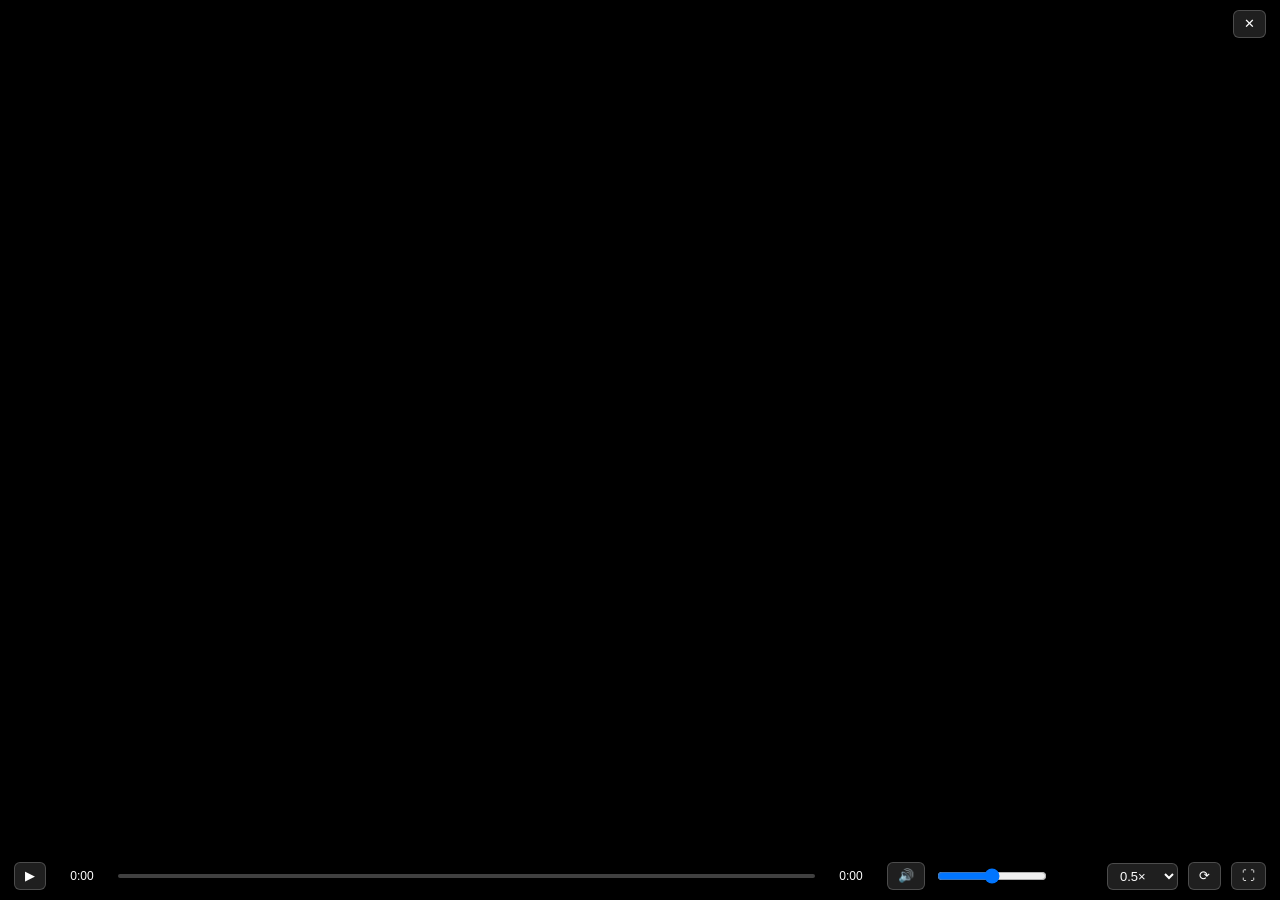
==== web/static/player.html @ 020812d8 "Popup player window, inotify watcher, and seeking fixes for streamed video - Play videos in a separa" ====
<!doctype html>
<html lang="en">
<head>
<meta charset="utf-8">
<meta name="viewport" content="width=device-width, initial-scale=1">
<title>videoindex player</title>
<link rel="icon" href="data:image/svg+xml,%3Csvg xmlns=%22http://www.w3.org/2000/svg%22 viewBox=%220 0 16 16%22%3E%3Crect width=%2216%22 height=%2216%22 rx=%223%22 fill=%22%230a84ff%22/%3E%3Cpath d=%22M6 4.5v7l5.5-3.5z%22 fill=%22white%22/%3E%3C/svg%3E">
<link rel="stylesheet" href="app.css">
<script type="module" src="player.js"></script>
</head>
<body class="player-page">
<div class="player" id="player">
  <video id="video" playsinline preload="auto"></video>
  <div class="player-top">
    <span id="player-title"></span>
    <span class="player-mode" id="player-mode"></span>
    <button id="player-close" title="Close (Esc / q)">✕</button>
  </div>
  <div class="player-osd" id="player-osd"></div>
  <div class="player-bar">
    <button id="pl-play" title="Play/pause (Space)">▶</button>
    <span class="time" id="pl-time">0:00</span>
    <div class="seek" id="pl-seek"><div class="seek-buf" id="pl-buf"></div><div class="seek-fill" id="pl-fill"></div><div class="seek-hover" id="pl-hover"></div></div>
    <span class="time" id="pl-dur">0:00</span>
    <button id="pl-mute" title="Mute (m)">🔊</button>
    <input id="pl-vol" type="range" min="0" max="100" step="1" title="Volume (9 / 0)">
    <span class="vol-label" id="pl-vol-label"></span>
    <select id="pl-speed" title="Speed ([ / ])">
      <option value="0.5">0.5×</option><option value="0.75">0.75×</option><option value="1">1×</option>
      <option value="1.25">1.25×</option><option value="1.5">1.5×</option><option value="2">2×</option>
    </select>
    <button id="pl-loop" title="Loop (l)">⟳</button>
    <button id="pl-fs" title="Fullscreen (f)">⛶</button>
  </div>
</div>
</body>
</html>
---- web/static/app.css ----
:root {
  --bg: #f5f5f7;
  --panel: #ffffff;
  --panel-2: #f0f0f3;
  --border: #d9d9de;
  --text: #1d1d1f;
  --muted: #6e6e73;
  --accent: #0a84ff;
  --accent-soft: rgba(10, 132, 255, 0.15);
  --row-alt: rgba(0, 0, 0, 0.025);
  --row-viewed: rgba(10, 132, 255, 0.10);
  --row-session: rgba(48, 209, 88, 0.20);
  --row-selected: #0a84ff;
  --row-selected-text: #ffffff;
  --thumb-bg: #e4e4e8;

  --c-red: #ff3b30;
  --c-orange: #ff9500;
  --c-yellow: #d4a600;
  --c-green: #28a745;
  --c-teal: #14a6b8;
  --c-blue: #0a84ff;
  --c-purple: #af52de;
  --c-pink: #ff2d55;
  --c-indigo: #5856d6;
  --c-gray: #8e8e93;

  --row-h: 26px;
  --font: -apple-system, BlinkMacSystemFont, "Segoe UI", Inter, Roboto, "Helvetica Neue", Arial, sans-serif;
  --mono: ui-monospace, SFMono-Regular, Menlo, Consolas, monospace;
  color-scheme: light;
}

@media (prefers-color-scheme: dark) {
  :root {
    --bg: #1c1c1e;
    --panel: #232326;
    --panel-2: #2c2c30;
    --border: #3a3a3f;
    --text: #f2f2f7;
    --muted: #9a9aa1;
    --accent: #0a84ff;
    --accent-soft: rgba(10, 132, 255, 0.25);
    --row-alt: rgba(255, 255, 255, 0.03);
    --row-viewed: rgba(10, 132, 255, 0.14);
    --row-session: rgba(48, 209, 88, 0.22);
    --thumb-bg: #2f2f34;
    --c-yellow: #ffd60a;
    --c-green: #30d158;
    --c-teal: #40c8e0;
    color-scheme: dark;
  }
}

* { box-sizing: border-box; }
html, body { height: 100%; margin: 0; }
body { background: var(--bg); color: var(--text); font: 13px/1.35 var(--font); overflow: hidden; }
button, input, select { font: inherit; color: inherit; }
button {
  background: var(--panel); border: 1px solid var(--border); border-radius: 6px;
  padding: 4px 10px; cursor: pointer; white-space: nowrap;
}
button:hover { background: var(--panel-2); }
button.on { background: var(--accent); border-color: var(--accent); color: #fff; }
input[type=text], input[type=search], input:not([type]), select {
  background: var(--panel); border: 1px solid var(--border); border-radius: 6px; padding: 4px 8px; min-width: 0;
}
input:focus, select:focus, button:focus-visible, .table:focus-visible { outline: 2px solid var(--accent); outline-offset: -1px; }
[hidden] { display: none !important; }

#app { display: flex; flex-direction: column; height: 100vh; }
.topbar { display: flex; gap: 8px; padding: 8px; align-items: center; }
.topbar #search { flex: 1; }

.split { flex: 1; display: flex; min-height: 0; padding: 0 8px 8px; }
.left { display: flex; flex-direction: column; min-width: 0; flex: 1 1 auto; gap: 6px; }
.right { display: flex; gap: 10px; width: var(--preview-w, 480px); flex: 0 0 auto; min-width: 0; padding-left: 4px; }
.divider { width: 8px; cursor: col-resize; flex: 0 0 auto; position: relative; }
.divider::after { content: ""; position: absolute; left: 3px; top: 0; bottom: 0; width: 1px; background: var(--border); }

/* --- media table (virtualized) --- */
.table {
  flex: 1; min-height: 120px; display: flex; flex-direction: column; background: var(--panel);
  border: 1px solid var(--border); border-radius: 8px; overflow: hidden;
}
.thead, .trow { display: grid; grid-template-columns: var(--cols); }
.table { --cols: 34px 66px minmax(200px, 1fr) 54px 54px 76px 148px 62px 66px; }
.thead { background: var(--panel-2); border-bottom: 1px solid var(--border); font-weight: 600; user-select: none; }
.thead > div { padding: 5px 6px; cursor: pointer; white-space: nowrap; overflow: hidden; text-overflow: ellipsis; }
.thead > div:hover { background: var(--border); }
.thead > div.sorted::after { content: " ▲"; font-size: 10px; color: var(--muted); }
.thead > div.sorted.desc::after { content: " ▼"; }
.tbody { flex: 1; overflow: auto; position: relative; }
.tspacer { position: relative; }
.trow { position: absolute; left: 0; right: 0; height: var(--row-h); align-items: center; cursor: default; }
.trow.alt { background: var(--row-alt); }
.trow.viewed { background: var(--row-viewed); }
.trow.session { background: var(--row-session); }
.trow > div { padding: 0 6px; white-space: nowrap; overflow: hidden; text-overflow: ellipsis; }
.trow .n { text-align: right; font-variant-numeric: tabular-nums; }
.thead .n { text-align: right; }
.trow .c { text-align: center; }
.trow.sel { background: var(--row-selected); color: var(--row-selected-text); }
.table:not(:focus-within) .trow.sel { background: var(--accent-soft); color: inherit; }
.trow.missing > div { color: var(--c-red); }
.trow.sel.missing > div { color: #ffd0cc; }
.like-neg { color: var(--c-red); } .like-1 { color: var(--c-orange); } .like-2 { color: var(--c-yellow); }
.like-3 { color: var(--c-green); } .like-4 { color: var(--c-teal); } .like-5 { color: var(--c-purple); }
.trow.sel [class^=like-] { color: inherit; font-weight: 700; }
.trow input[type=checkbox] { margin: 0; }

/* --- condition combo & status --- */
.cond-row { display: flex; gap: 6px; }
.combo { position: relative; flex: 1; display: flex; }
.combo input { flex: 1; font-family: var(--mono); font-size: 12px; border-top-right-radius: 0; border-bottom-right-radius: 0; }
.combo-btn { border-top-left-radius: 0; border-bottom-left-radius: 0; border-left: 0; padding: 4px 8px; }
.combo-list {
  position: absolute; left: 0; right: 0; bottom: 100%; margin: 0 0 4px; padding: 4px 0; list-style: none; z-index: 20;
  background: var(--panel); border: 1px solid var(--border); border-radius: 8px; box-shadow: 0 8px 24px rgba(0,0,0,.18);
  max-height: 50vh; overflow: auto; font-family: var(--mono); font-size: 12px;
}
.combo-list li { padding: 4px 10px; cursor: pointer; display: flex; gap: 8px; align-items: center; }
.combo-list li span { flex: 1; overflow: hidden; text-overflow: ellipsis; white-space: nowrap; }
.combo-list li:hover, .combo-list li.active { background: var(--accent-soft); }
.combo-list li button { padding: 0 6px; font-size: 11px; border: 0; background: transparent; color: var(--muted); }
.status { font-size: 11px; color: var(--muted); min-height: 15px; white-space: nowrap; overflow: hidden; text-overflow: ellipsis; }
.status.error { color: var(--c-red); }

/* --- actors --- */
.actors { background: var(--panel); border: 1px solid var(--border); border-radius: 8px; flex: 0 0 auto; }
.actors summary { padding: 5px 10px; font-weight: 600; cursor: pointer; user-select: none; }
.actors-body { padding: 0 8px 8px; display: flex; flex-direction: column; gap: 6px; }
.actors .row { display: flex; gap: 6px; align-items: center; }
.actors .row input { flex: 1; }
.pills { display: flex; gap: 6px; flex-wrap: wrap; min-height: 0; }
.pill { display: inline-flex; align-items: center; gap: 4px; background: var(--accent-soft); border-radius: 11px; padding: 2px 4px 2px 9px; font-size: 11px; font-weight: 500; }
.pill button { border: 0; background: transparent; padding: 0 4px; font-size: 10px; font-weight: 700; }
.subhead { font-weight: 600; font-size: 12px; }
.actor-table-wrap { max-height: 130px; overflow: auto; border: 1px solid var(--border); border-radius: 6px; }
.actor-table { width: 100%; border-collapse: collapse; font-size: 12px; }
.actor-table th { position: sticky; top: 0; background: var(--panel-2); text-align: left; font-weight: 600; padding: 3px 6px; white-space: nowrap; }
.actor-table td { padding: 1px 6px; border-top: 1px solid var(--border); }
.actor-table tr.sel td { background: var(--accent-soft); }
.actor-table td input { width: 100%; border: 1px solid transparent; background: transparent; padding: 2px 4px; }
.actor-table td input:hover { border-color: var(--border); }
.actor-table .num { text-align: right; }
.actor-table td.icon { text-align: center; width: 1%; }
.actor-table td.icon button { border: 0; background: transparent; padding: 0 4px; font-size: 14px; }
.actor-table .empty { color: var(--muted); padding: 6px; }
.popover-anchor { position: relative; }
.popover {
  position: absolute; right: 0; bottom: calc(100% + 4px); width: 300px; height: 340px; z-index: 30; display: flex; flex-direction: column; gap: 6px;
  background: var(--panel); border: 1px solid var(--border); border-radius: 8px; padding: 8px; box-shadow: 0 8px 24px rgba(0,0,0,.2);
}
.popover ul { list-style: none; margin: 0; padding: 0; overflow: auto; flex: 1; }
.popover li label { display: flex; gap: 6px; padding: 2px 4px; cursor: pointer; }
.popover li label:hover { background: var(--accent-soft); }

/* --- preview (filmstrip + up next) --- */
.right .col { flex: 1 1 0; min-width: 0; display: flex; flex-direction: column; }
.col-head { font-weight: 600; padding: 2px 0 6px; white-space: nowrap; overflow: hidden; text-overflow: ellipsis; }
.col-scroll { flex: 1; overflow-y: auto; display: flex; flex-direction: column; gap: 10px; padding-right: 2px; }
.thumb { width: 100%; aspect-ratio: 16 / 9; background: var(--thumb-bg); border-radius: 4px; overflow: hidden; cursor: pointer; display: block; position: relative; flex: 0 0 auto; }
.thumb img { width: 100%; height: 100%; object-fit: contain; display: block; }
.thumb img:not([src]) { visibility: hidden; }
.thumb.current { outline: 2px solid var(--accent); outline-offset: -2px; }
.thumb.missing::after { content: "missing"; position: absolute; inset: 0; display: grid; place-items: center; color: var(--c-red); font-size: 11px; }
.thumb.failed::after { content: "no preview"; position: absolute; inset: 0; display: grid; place-items: center; color: var(--muted); font-size: 11px; }
.film-item .cap { font-size: 10px; color: var(--muted); padding-top: 2px; }

/* --- player --- */
.player { position: fixed; inset: 0; background: #000; z-index: 100; display: flex; align-items: center; justify-content: center; color: #fff; }
.player video { position: absolute; inset: 0; width: 100%; height: 100%; background: #000; object-fit: contain; }
.player-top, .player-bar { position: absolute; left: 0; right: 0; display: flex; align-items: center; gap: 10px; padding: 10px 14px; transition: opacity .25s; }
.player-top { top: 0; background: linear-gradient(rgba(0,0,0,.7), transparent); }
.player-top span:first-child { flex: 1; overflow: hidden; text-overflow: ellipsis; white-space: nowrap; }
.player-mode { font-size: 11px; opacity: .7; text-transform: uppercase; letter-spacing: .05em; }
.player-bar { bottom: 0; background: linear-gradient(transparent, rgba(0,0,0,.75)); }
.player.idle .player-top, .player.idle .player-bar { opacity: 0; }
.player.idle { cursor: none; }
.player button, .player select { background: rgba(255,255,255,.12); border: 1px solid rgba(255,255,255,.2); color: #fff; }
.player button:hover { background: rgba(255,255,255,.22); }
.player button.on { background: var(--accent); }
.player select option { color: #000; }
.player .time { font-variant-numeric: tabular-nums; font-size: 12px; min-width: 52px; text-align: center; }
.player #pl-vol { width: 110px; }
.player .vol-label { font-size: 12px; min-width: 38px; font-variant-numeric: tabular-nums; }
.player-page { background: #000; }
.seek { flex: 1; min-width: 80px; height: 16px; position: relative; cursor: pointer; }
.seek::before { content: ""; position: absolute; left: 0; right: 0; top: 6px; height: 4px; background: rgba(255,255,255,.25); border-radius: 2px; }
.seek-buf, .seek-fill { position: absolute; left: 0; top: 6px; height: 4px; border-radius: 2px; }
.seek-buf { background: rgba(255,255,255,.35); }
.seek-fill { background: var(--accent); }
.seek-hover { position: absolute; bottom: 18px; transform: translateX(-50%); background: rgba(0,0,0,.8); padding: 2px 6px; border-radius: 4px; font-size: 11px; display: none; pointer-events: none; }
.seek:hover .seek-hover { display: block; }
.player-osd { position: absolute; top: 56px; left: 18px; font-size: 18px; font-weight: 600; text-shadow: 0 1px 3px #000; pointer-events: none; opacity: 0; transition: opacity .3s; }
.player-osd.show { opacity: 1; }

/* --- modal --- */
.modal { position: fixed; inset: 0; background: rgba(0,0,0,.45); z-index: 50; display: flex; align-items: center; justify-content: center; padding: 16px; }
.modal-box { background: var(--bg); border: 1px solid var(--border); border-radius: 12px; width: min(1400px, 100%); height: min(92vh, 100%); display: flex; flex-direction: column; box-shadow: 0 20px 60px rgba(0,0,0,.35); }
.modal-box.small { width: min(720px, 100%); height: auto; max-height: 92vh; }
.modal-head { display: flex; align-items: center; padding: 10px 14px; border-bottom: 1px solid var(--border); }
.modal-head h2 { flex: 1; margin: 0; font-size: 15px; }
.modal-head button { border: 0; background: transparent; font-size: 16px; }
.modal-body { flex: 1; overflow: auto; padding: 14px; display: flex; flex-direction: column; }
.modal-content { flex: 1; display: flex; flex-direction: column; gap: 12px; min-height: 0; }

.seg { display: inline-flex; border: 1px solid var(--border); border-radius: 7px; overflow: hidden; }
.seg button { border: 0; border-radius: 0; border-right: 1px solid var(--border); }
.seg button:last-child { border-right: 0; }
.seg button.on { background: var(--accent); color: #fff; }
.toolbar { display: flex; gap: 14px; align-items: center; flex-wrap: wrap; }
.toolbar label { color: var(--muted); }

/* word cloud */
.cloud { display: flex; flex-wrap: wrap; gap: 10px 14px; align-items: baseline; align-content: flex-start; flex: 1; }
.cloud a { cursor: pointer; text-decoration: underline; text-decoration-thickness: 1px; text-underline-offset: 3px; }
.cloud a:hover { opacity: .7; }
.pager { display: flex; gap: 10px; align-items: center; justify-content: center; }

/* dashboard */
.cards { display: grid; grid-template-columns: repeat(auto-fit, minmax(200px, 1fr)); gap: 12px; }
.card { background: var(--panel); border: 1px solid var(--border); border-left: 4px solid var(--card-c, var(--accent)); border-radius: 8px; padding: 10px 14px; }
.card .t { font-size: 10px; font-weight: 600; color: var(--muted); letter-spacing: .05em; }
.card .v { font-size: 22px; font-weight: 700; margin: 2px 0; }
.card .s { font-size: 11px; color: var(--muted); }
.treemap-title { font-weight: 600; }
.treemap { position: relative; height: 340px; flex: 0 0 auto; background: var(--panel); border: 1px solid var(--border); border-radius: 8px; overflow: hidden; }
.tile { position: absolute; border: 1px solid var(--bg); padding: 6px; overflow: hidden; color: #fff; font-size: 12px; line-height: 1.25; background: var(--tile-c); }
.tile:hover { filter: brightness(1.12); }
.tile b { display: block; }
.tile span { opacity: .9; font-size: 11px; }
.breakdowns { display: grid; grid-template-columns: repeat(auto-fit, minmax(420px, 1fr)); gap: 12px; }
.box { background: var(--panel); border: 1px solid var(--border); border-radius: 8px; padding: 8px 10px; overflow: auto; max-height: 280px; }
.box h3 { margin: 0 0 6px; font-size: 13px; }
.box table { width: 100%; border-collapse: collapse; font-size: 12px; }
.box th { text-align: left; color: var(--muted); font-weight: 600; padding: 3px 6px; position: sticky; top: -8px; background: var(--panel); }
.box td { padding: 3px 6px; border-top: 1px solid var(--border); }
.box td.n, .box th.n { text-align: right; font-variant-numeric: tabular-nums; }
.swatch { display: inline-block; width: 9px; height: 9px; border-radius: 2px; margin-right: 6px; background: var(--sw); }

/* scan / options / help */
.scan-log { font-family: var(--mono); font-size: 11px; white-space: pre-wrap; background: var(--panel); border: 1px solid var(--border); border-radius: 6px; padding: 8px; height: 50vh; overflow: auto; margin: 0; }
progress { width: 100%; }
.form-grid { display: grid; grid-template-columns: max-content 1fr; gap: 10px 16px; align-items: center; }
.form-grid .hint { grid-column: 2; color: var(--muted); font-size: 11px; margin-top: -6px; }
.keys { border-collapse: collapse; }
.keys td { padding: 3px 12px 3px 0; vertical-align: top; }
.keys kbd { font-family: var(--mono); font-size: 11px; background: var(--panel); border: 1px solid var(--border); border-bottom-width: 2px; border-radius: 4px; padding: 0 5px; }
.keys h4 { margin: 10px 0 4px; }

@media (max-width: 900px) {
  .right, .divider { display: none; }
  .topbar { flex-wrap: wrap; }
  .topbar #search { flex-basis: 100%; }
}
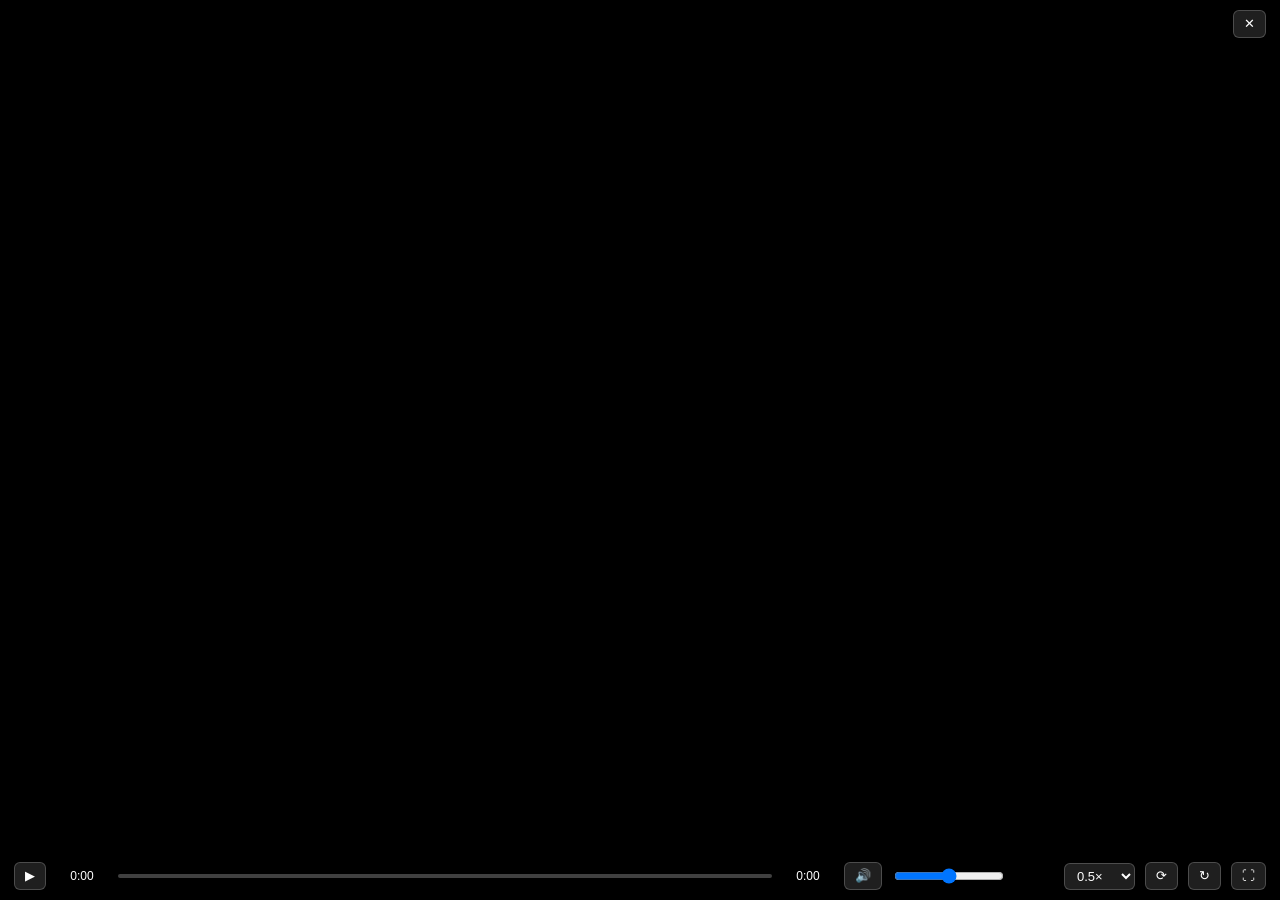
==== commit 070031dc: "rotating etc" ====
--- a/web/static/player.html
+++ b/web/static/player.html
@@ -30,6 +30,7 @@
       <option value="1.25">1.25×</option><option value="1.5">1.5×</option><option value="2">2×</option>
     </select>
     <button id="pl-loop" title="Loop (l)">⟳</button>
+    <button id="pl-rotate" title="Rotate 90° (r; Shift: other way, R)">↻</button>
     <button id="pl-fs" title="Fullscreen (f)">⛶</button>
   </div>
 </div>
--- a/web/static/app.css
+++ b/web/static/app.css
@@ -84,7 +84,7 @@
   border: 1px solid var(--border); border-radius: 8px; overflow: hidden;
 }
 .thead, .trow { display: grid; grid-template-columns: var(--cols); }
-.table { --cols: 34px 66px minmax(200px, 1fr) 54px 54px 76px 148px 62px 66px; }
+.table { --cols: 34px 66px minmax(200px, 1fr) 78px 54px 54px 76px 148px 62px 66px; }
 .thead { background: var(--panel-2); border-bottom: 1px solid var(--border); font-weight: 600; user-select: none; }
 .thead > div { padding: 5px 6px; cursor: pointer; white-space: nowrap; overflow: hidden; text-overflow: ellipsis; }
 .thead > div:hover { background: var(--border); }
@@ -103,6 +103,12 @@
 .trow.sel { background: var(--row-selected); color: var(--row-selected-text); }
 .table:not(:focus-within) .trow.sel { background: var(--accent-soft); color: inherit; }
 .trow.missing > div { color: var(--c-red); }
+/* Play column: what the server has to do to stream the file */
+.trow .need { font-size: 11px; }
+.trow .need-remux { color: var(--muted); }
+.trow .need-seek { color: var(--c-yellow); font-weight: 600; }
+.trow .need-transcode { color: var(--c-orange); font-weight: 600; }
+.trow.sel .need { color: inherit; }
 .trow.sel.missing > div { color: #ffd0cc; }
 .like-neg { color: var(--c-red); } .like-1 { color: var(--c-orange); } .like-2 { color: var(--c-yellow); }
 .like-3 { color: var(--c-green); } .like-4 { color: var(--c-teal); } .like-5 { color: var(--c-purple); }
@@ -186,6 +192,9 @@
 .player #pl-vol { width: 110px; }
 .player .vol-label { font-size: 12px; min-width: 38px; font-variant-numeric: tabular-nums; }
 .player-page { background: #000; }
+.player video.rotated { inset: auto; left: 50%; top: 50%; }
+.inline-player { position: fixed; inset: 0; width: 100%; height: 100%; border: 0; background: #000; z-index: 100; }
+.inline-player[hidden] { display: none; }
 .seek { flex: 1; min-width: 80px; height: 16px; position: relative; cursor: pointer; }
 .seek::before { content: ""; position: absolute; left: 0; right: 0; top: 6px; height: 4px; background: rgba(255,255,255,.25); border-radius: 2px; }
 .seek-buf, .seek-fill { position: absolute; left: 0; top: 6px; height: 4px; border-radius: 2px; }
